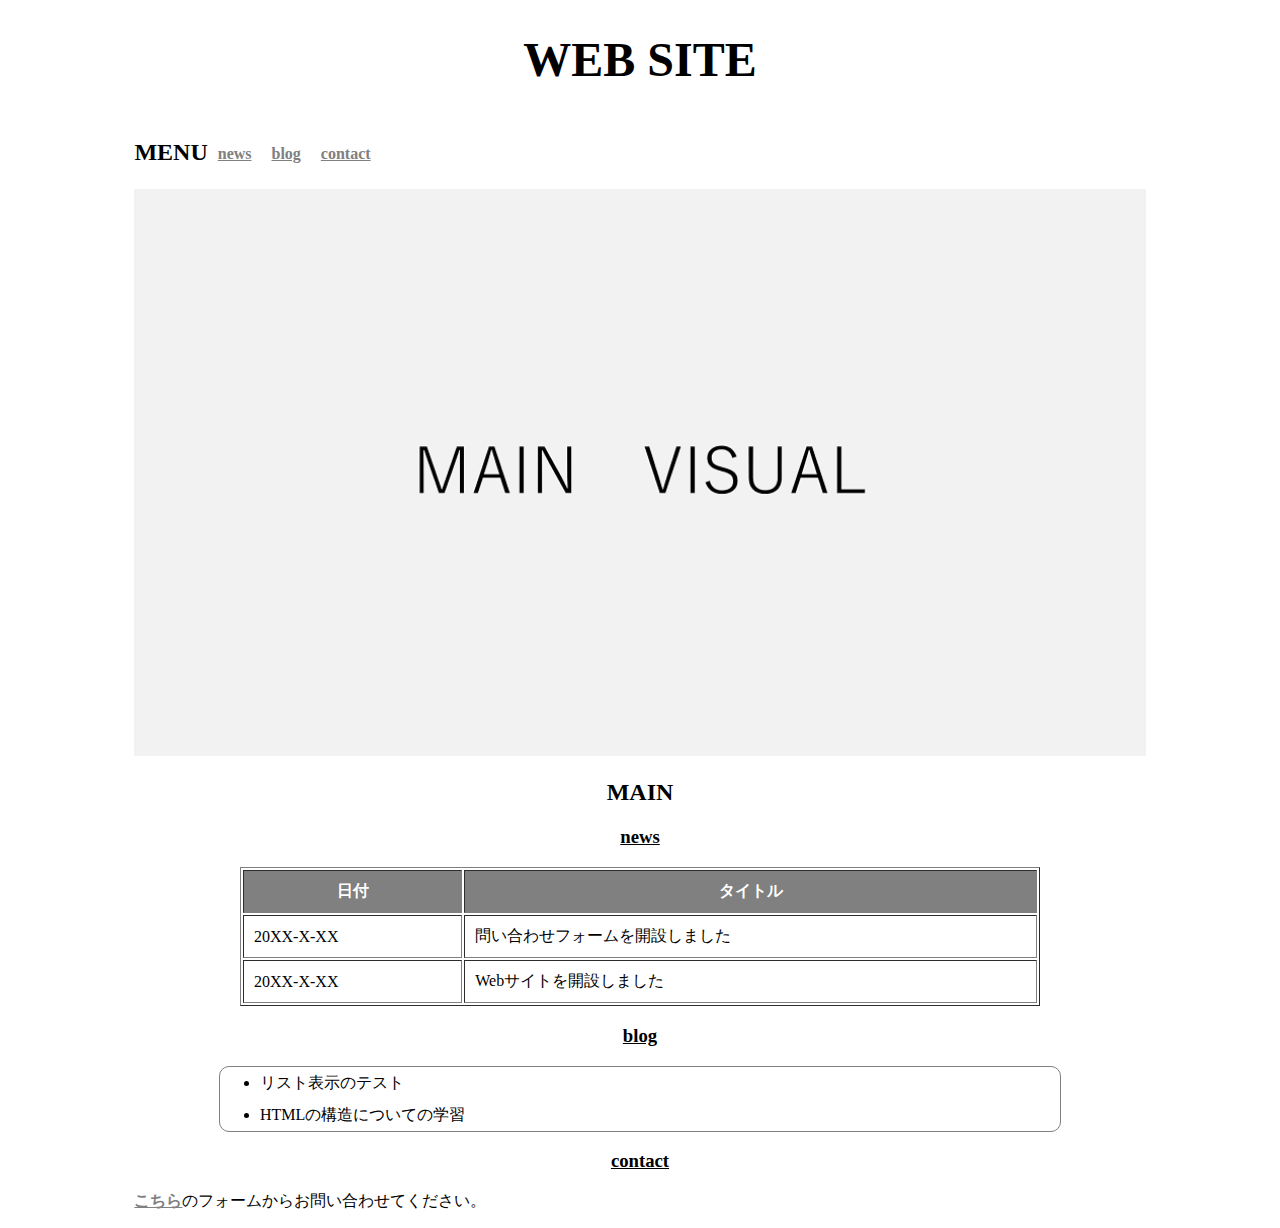
==== index.html @ 010cfe0d "sample内の全てを一度プッシュする" ====
<!DOCTYPE html>
<html lang="ja">
  <head>
    <meta name="viewport" content="width=device-width,initial-scale=1">
    <meta charset="UTF-8" />
    <title>タイトル</title>
    <link href="https://cdn.jsdelivr.net/npm/bootstrap@5.3.0/dist/css/bootstrap.min.css" rel="stylesheet" integrity="sha384-9ndCyUaIbzAi2FUVXJi0CjmCapSmO7SnpJef0486qhLnuZ2cdeRhO02iuK6FUUVM" crossorigin="anonymous">
    <link  rel="stylesheet" href="css/style.css">
  </head>

  <body>
    <div id="content">
      <header id="header">
        <h1>WEB SITE</h1>
        <div id="humb-open" class="sp-icon"><img src="img/humb-open.png" alt="ハンバーガーメニューを開くアイコン"></div>
        <nav id="menu">
          <div id="humb-close" class="sp-icon"><img src="img/humb-close.png" alt="ハンバーガーメニューを閉じるアイコン">
          </div>
          <h2>MENU</h2>
          <a href="index.html#news"><p>news</p></a>
          <a href="index.html#blog"><p>blog</p></a>
          <a href="index.html#contact"><p>contact</p></a>
        </nav>
      </header>
      <main>
        <img src="img/mainvisual.png" alt="メインビジュアル">
        <h2>MAIN</h2>
        <section id="news">
          <h3>news</h3>
          <table border="1">
            <tr>
              <th>日付</th>
              <th>タイトル</th>
            </tr>
            <tr>
              <td>20XX-X-XX</td>
              <td>問い合わせフォームを開設しました</td>
            </tr>
            <tr>
              <td>20XX-X-XX</td>
              <td>Webサイトを開設しました</td>
            </tr>
          </table>
        </section>
        <section id="blog">
          <h3>blog</h3>
          <ul class="list-group">
            <li class="list-group-item">リスト表示のテスト</li>
            <li class="list-group-item">HTMLの構造についての学習</li>
          </ul>
        </section>
      </main>
      <footer id="footer">
        <h3>contact</h3>
        <p><a href="contact.html">こちら</a>のフォームからお問い合わせてください。</p>
        <p class="sp-tel">お電話のお問い合わせは<a href="tel:000-XXXX-XXXX">こちら</a></p>
      </footer>
    </div>
    <script src="js/main.js"></script>
  </body>
</html>
---- css/style.css ----
h1{
    font-size:48px;
    font-family:serif;
}
li{
    line-height:2em;
}
a{
    font-weight:bold;
    color:#808080;
}
h1,h2,h3{
    text-align: center;
}
h3{
    text-decoration-line:underline;
}
th{
    color:white;
    background-color: gray;
}
#content{
    width: 80%;
    margin: auto;
}
main img{
    width: 100%;
}
table{
    width: 100%;
    max-width: 800px;
    margin: auto;
}
th, td{
    padding: 10px;
}
ul{
    border: solid 1px gray;
    border-radius: 10px;
    max-width: 800px;
    margin: auto;
}
nav{
    display: flex;
    flex-wrap: wrap;
}
nav p{
    padding: 10px;
}
.sp-tel{
    display: none;
}
@media screen and (max-width: 600px){
    .sp-tel{
        display: block;
    }
}
.clicked{
    background-color: gray;
}
#modal {
    display:none;
    position: fixed;
    top: 0px;
    left: 0px;
    height: 100%;
    width: 100%;
    background-color: rgba(0,0,0,0.5);
  }
  
  #modal-content {
    background-color: white;
    margin: 20% auto;
    padding:50px;
    width: 50%;
  }
  .sp-icon{
    display: none;
    position: fixed;
    top: 5px;
    left: 5px;
  }
  @media screen and (max-width:600px){
    #humb-open{
        display: block;
    }

    #menu{
        display: none;
        position: fixed;
        top: 0px;
        left: 0px;
        width: 50%;
        height: 100%;
        background-color: white;
        z-index: 1;
    }
  }
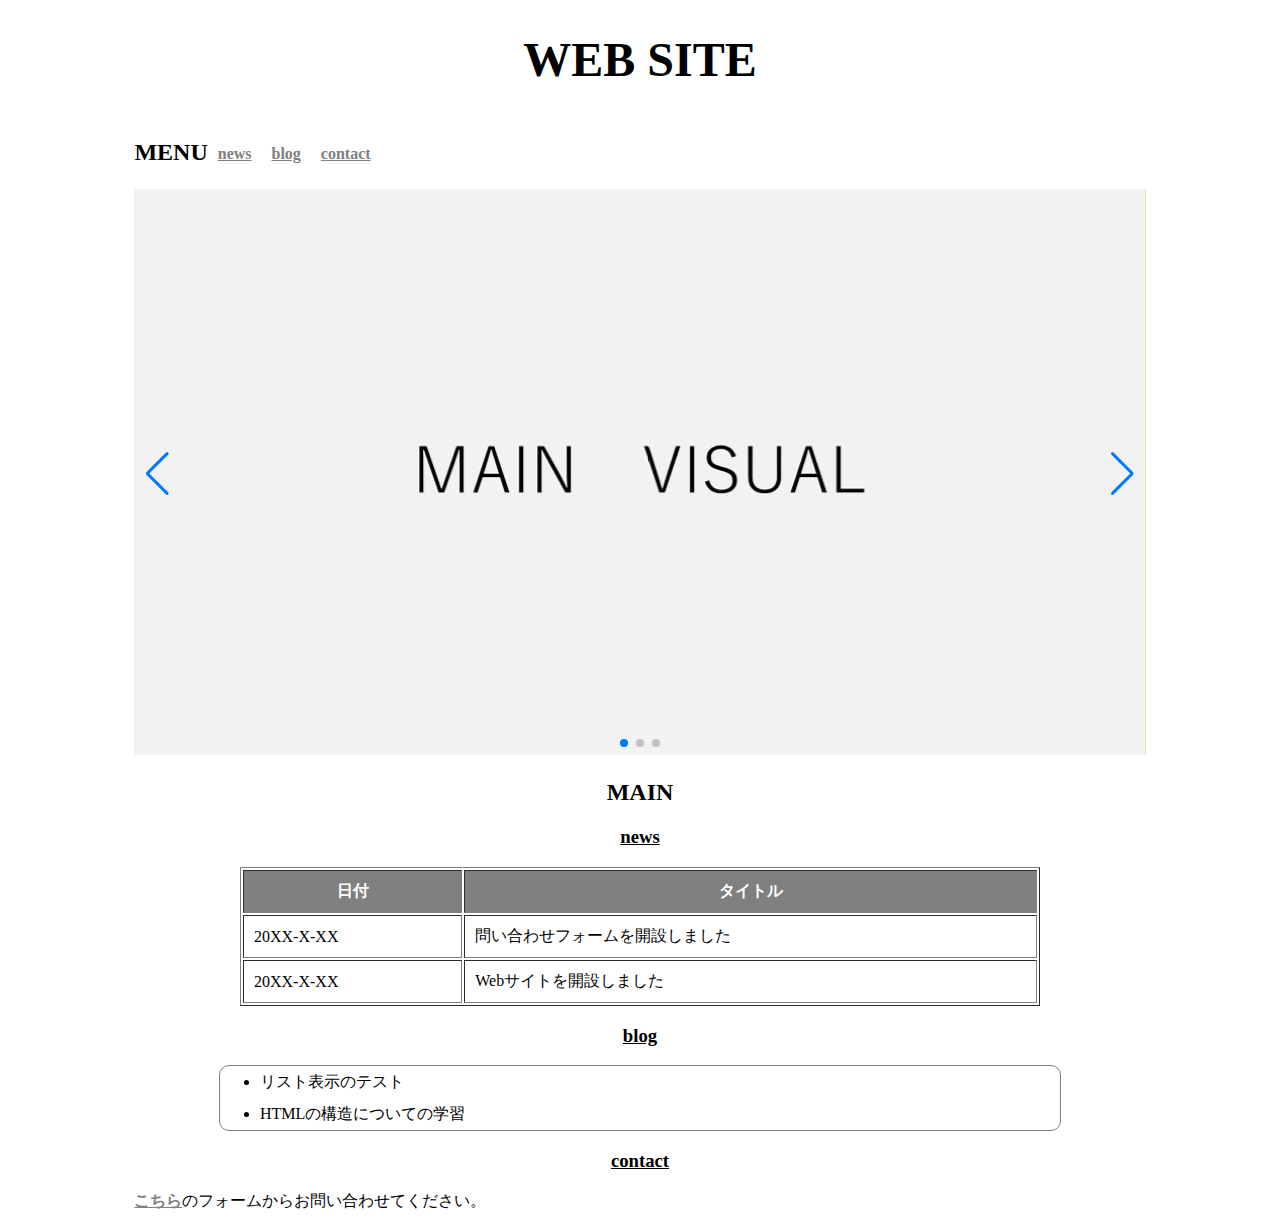
==== commit 2fd05fa4: "myworks更新 フォームの追加・マージンの調整" ====
--- a/index.html
+++ b/index.html
@@ -1,20 +1,38 @@
 <!DOCTYPE html>
 <html lang="ja">
   <head>
-    <meta name="viewport" content="width=device-width,initial-scale=1">
+    <meta name="viewport" content="width=device-width,initial-scale=1" />
     <meta charset="UTF-8" />
     <title>タイトル</title>
-    <link href="https://cdn.jsdelivr.net/npm/bootstrap@5.3.0/dist/css/bootstrap.min.css" rel="stylesheet" integrity="sha384-9ndCyUaIbzAi2FUVXJi0CjmCapSmO7SnpJef0486qhLnuZ2cdeRhO02iuK6FUUVM" crossorigin="anonymous">
-    <link  rel="stylesheet" href="css/style.css">
+    <link
+      href="https://cdn.jsdelivr.net/npm/bootstrap@5.3.0/dist/css/bootstrap.min.css"
+      rel="stylesheet"
+      integrity="sha384-9ndCyUaIbzAi2FUVXJi0CjmCapSmO7SnpJef0486qhLnuZ2cdeRhO02iuK6FUUVM"
+      crossorigin="anonymous"
+    />
+    <link rel="stylesheet" href="css/style.css" />
+    <link
+      rel="stylesheet"
+      href="https://cdn.jsdelivr.net/npm/swiper@11/swiper-bundle.min.css"
+    />
   </head>
 
   <body>
     <div id="content">
       <header id="header">
         <h1>WEB SITE</h1>
-        <div id="humb-open" class="sp-icon"><img src="img/humb-open.png" alt="ハンバーガーメニューを開くアイコン"></div>
+        <div id="humb-open" class="sp-icon">
+          <img
+            src="img/humb-open.png"
+            alt="ハンバーガーメニューを開くアイコン"
+          />
+        </div>
         <nav id="menu">
-          <div id="humb-close" class="sp-icon"><img src="img/humb-close.png" alt="ハンバーガーメニューを閉じるアイコン">
+          <div id="humb-close" class="sp-icon">
+            <img
+              src="img/humb-close.png"
+              alt="ハンバーガーメニューを閉じるアイコン"
+            />
           </div>
           <h2>MENU</h2>
           <a href="index.html#news"><p>news</p></a>
@@ -23,7 +41,29 @@
         </nav>
       </header>
       <main>
-        <img src="img/mainvisual.png" alt="メインビジュアル">
+        <!-- Slider main container -->
+        <div class="swiper">
+          <!-- Additional required wrapper -->
+          <div class="swiper-wrapper">
+            <!-- Slides -->
+            <div class="swiper-slide">
+              <img src="img/mainvisual.png" alt="メインビジュアル" />
+            </div>
+            <div class="swiper-slide">
+              <img src="img/mainvisual-2.png" alt="メインビジュアル2" />
+            </div>
+            <div class="swiper-slide">
+              <img src="img/mainvisual-3.png" alt="メインビジュアル3" />
+            </div>
+            ...
+          </div>
+          <!-- If we need pagination -->
+          <div class="swiper-pagination"></div>
+
+          <!-- If we need navigation buttons -->
+          <div class="swiper-button-prev"></div>
+          <div class="swiper-button-next"></div>
+        </div>
         <h2>MAIN</h2>
         <section id="news">
           <h3>news</h3>
@@ -52,10 +92,16 @@
       </main>
       <footer id="footer">
         <h3>contact</h3>
-        <p><a href="contact.html">こちら</a>のフォームからお問い合わせてください。</p>
-        <p class="sp-tel">お電話のお問い合わせは<a href="tel:000-XXXX-XXXX">こちら</a></p>
+        <p>
+          <a href="contact.html">こちら</a
+          >のフォームからお問い合わせてください。
+        </p>
+        <p class="sp-tel">
+          お電話のお問い合わせは<a href="tel:000-XXXX-XXXX">こちら</a>
+        </p>
       </footer>
     </div>
+    <script src="https://cdn.jsdelivr.net/npm/swiper@11/swiper-bundle.min.js"></script>
     <script src="js/main.js"></script>
   </body>
 </html>
